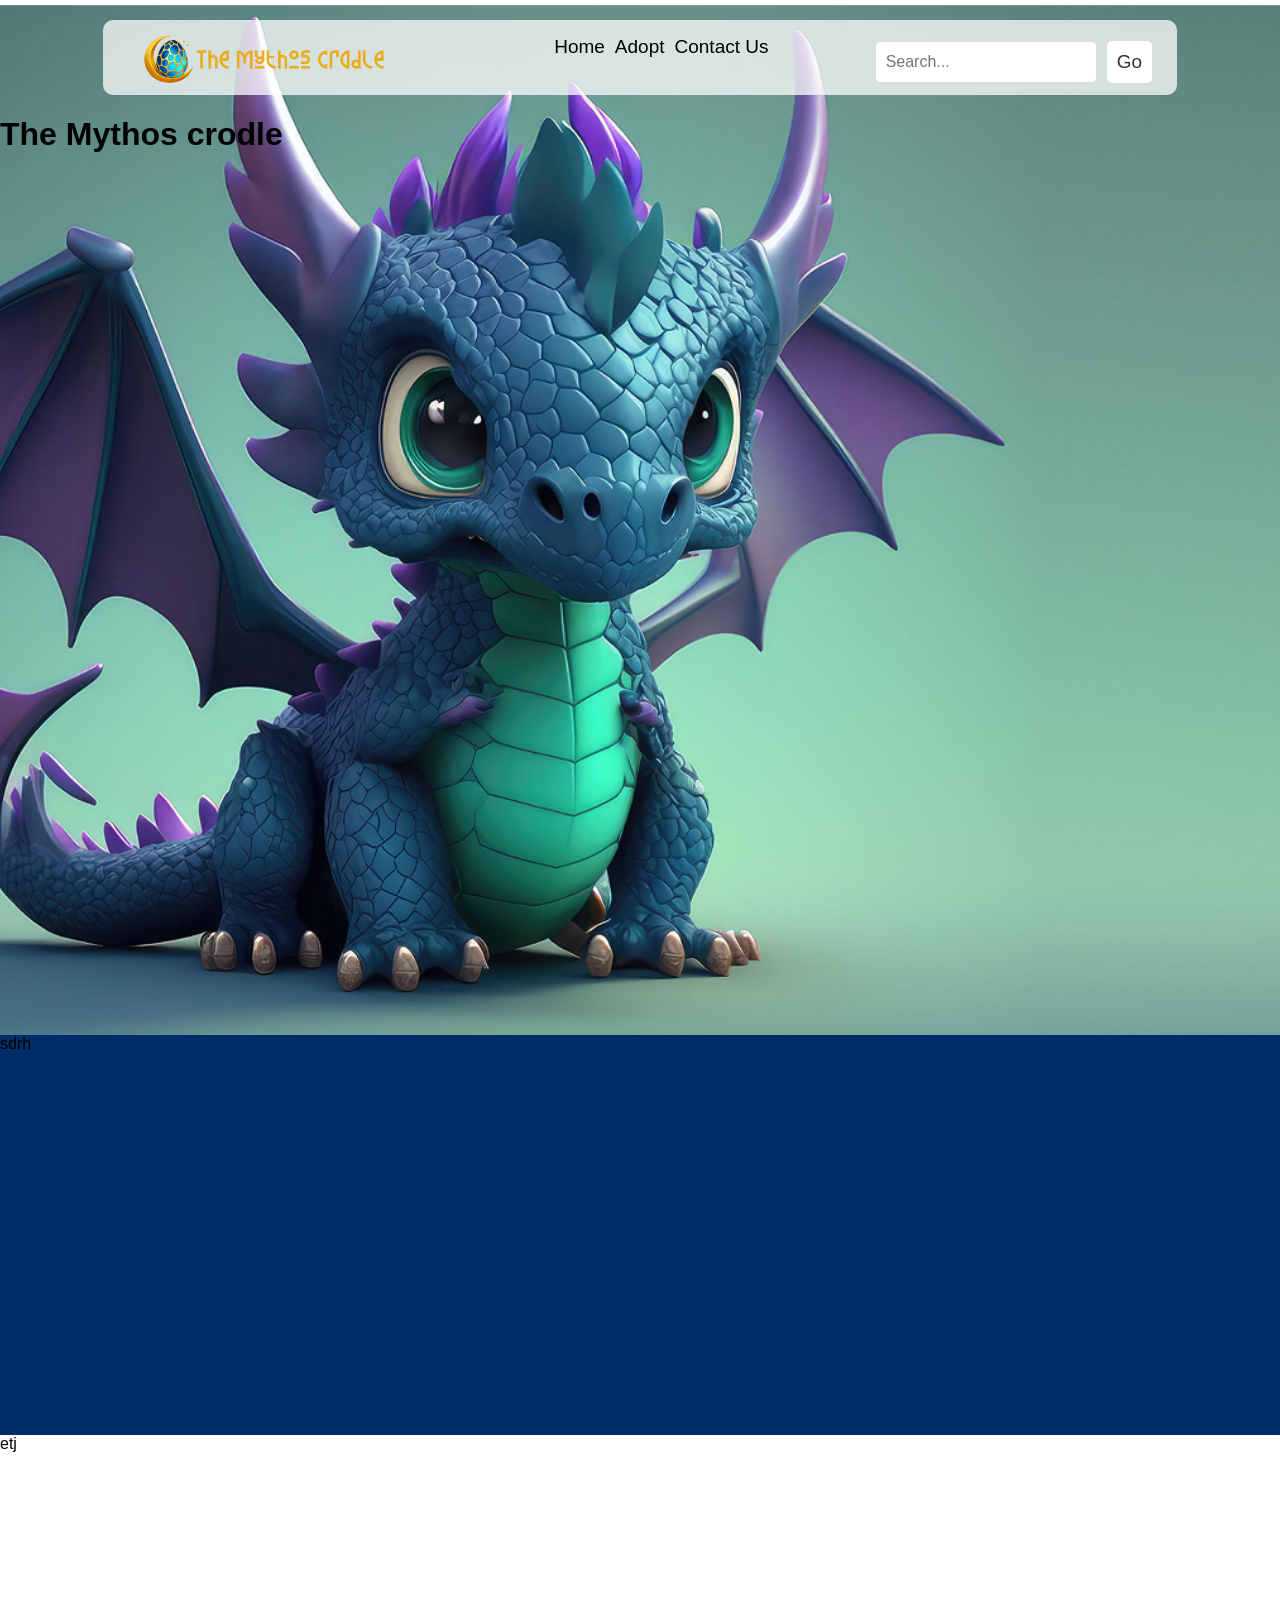
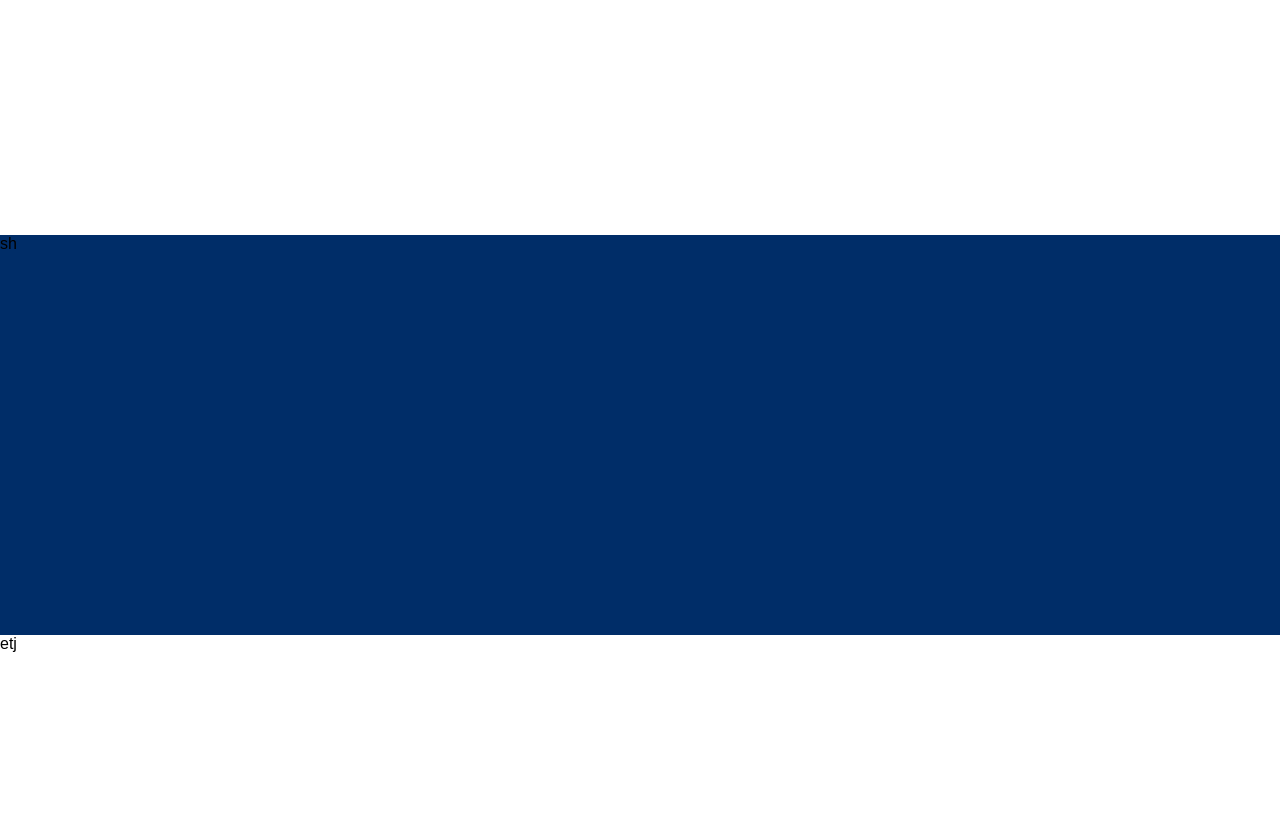
==== index.html @ 8109bbb3 "mian code stater code working project" ====
<!DOCTYPE html>
<html lang="en">
<head>
    <meta charset="UTF-8">
    <meta name="viewport" content="width=device-width, initial-scale=1.0">
    <title>Document</title>
    <link rel="stylesheet" href="/css/mian.css">
    <link rel="stylesheet" href="/js/script.js">
</head>
<body>
    <!-- index -->
<header class="BG-1">
    <div class="nav-box">
<nav class="index-menu">
    <div class="menu-in">
    <div id="logo"><img src="/assets/img/logo.png" width="100px"></div>
 <ul class="menu">
    <li><a href="#">Home</a></li>
     <li><a href="#">Adopt</a></li>
     <li><a href="#">Contact Us</a></li>
 </ul>
         <div class="search">
         <form>
             <input type="text" placeholder="Search...">
             <button type="submit">Go</button>
         </form>
     </div>
     </div>
</nav>
    </div>

    <div class="header-text">
        <h1>The Mythos crodle</h1>
    </div>
</header>

<div class="BG-blue">
sdrh
</div>

<div class="BG-white">
etj
</div>

<div class="BG-blue">
sh
</div>

<div class="BG-white-footer">
etj
</div>

</body>
</html>
---- css/mian.css ----
body{
    padding: 0;
    margin: 0;
    box-sizing: border-box;
    font-family: sans-serif;
}
/* ------ background style ------ */
.BG-1{
    background-image: url("/assets/img/homeHeader.png");
    background-size: cover;
    background-position:center;
    height: 115vh;
    margin: 0;
}

.BG-blue{
    background-color: #002d68;
    height: 400px;
}
.BG-white{
    background-color: #FFFFFF;
    height: 400px;
    width: 100%;
}
.BG-white-footer{
    background-color: #FFFFFF;
    height: 200px;
}
/* top nav bar */
.nav-box{
    padding-top: 20px;
}
nav{
    width: 80%;
    height: 75px;
    background-color: rgba(255, 255, 255, 0.74);
    color: black;
    display: block;
   margin-left: auto;
   margin-right: auto;
    border-radius: 10px;
    padding: 0px 25px;
}
.menu-in{
    display: flex;
    justify-content: space-between;
    align-content: center;
}
#logo img{
    width: 250px;
    height: auto;
    margin: 10px;
}
.menu{
    width: 50%;
    display: flex;
    justify-content: center;
    list-style: none;
}
.menu li{
    margin-left: 10px;
    
}
.menu li a{
    font-size: 19px;
    color: black;
    text-decoration: none;
    transition: 0.3s ease;
}
.menu li a:hover{
    color: aqua;
}
/* ------ search bar ------ */
.search{
    display: flex;
    align-items: center;
    margin-right: 0;
}
.search form{
display: flex;
margin: 0;
}
.search input{
padding: 10px;border: 1px solid #ddd;
outline: none;
border-radius: 5px;
margin-right: 10px;
font-size: 16px;
}
.search input:hover{
    border:1px solid #72a0d4;
}
.search button{
padding: 10px;
background-color: #fff;
border: none;
border-radius: 5px;
color: #333;
font-size: 19px;
cursor: pointer;
}
.search button:hover{
    background-color: #ccc;
}
/* index header text */
.header-text p{

}
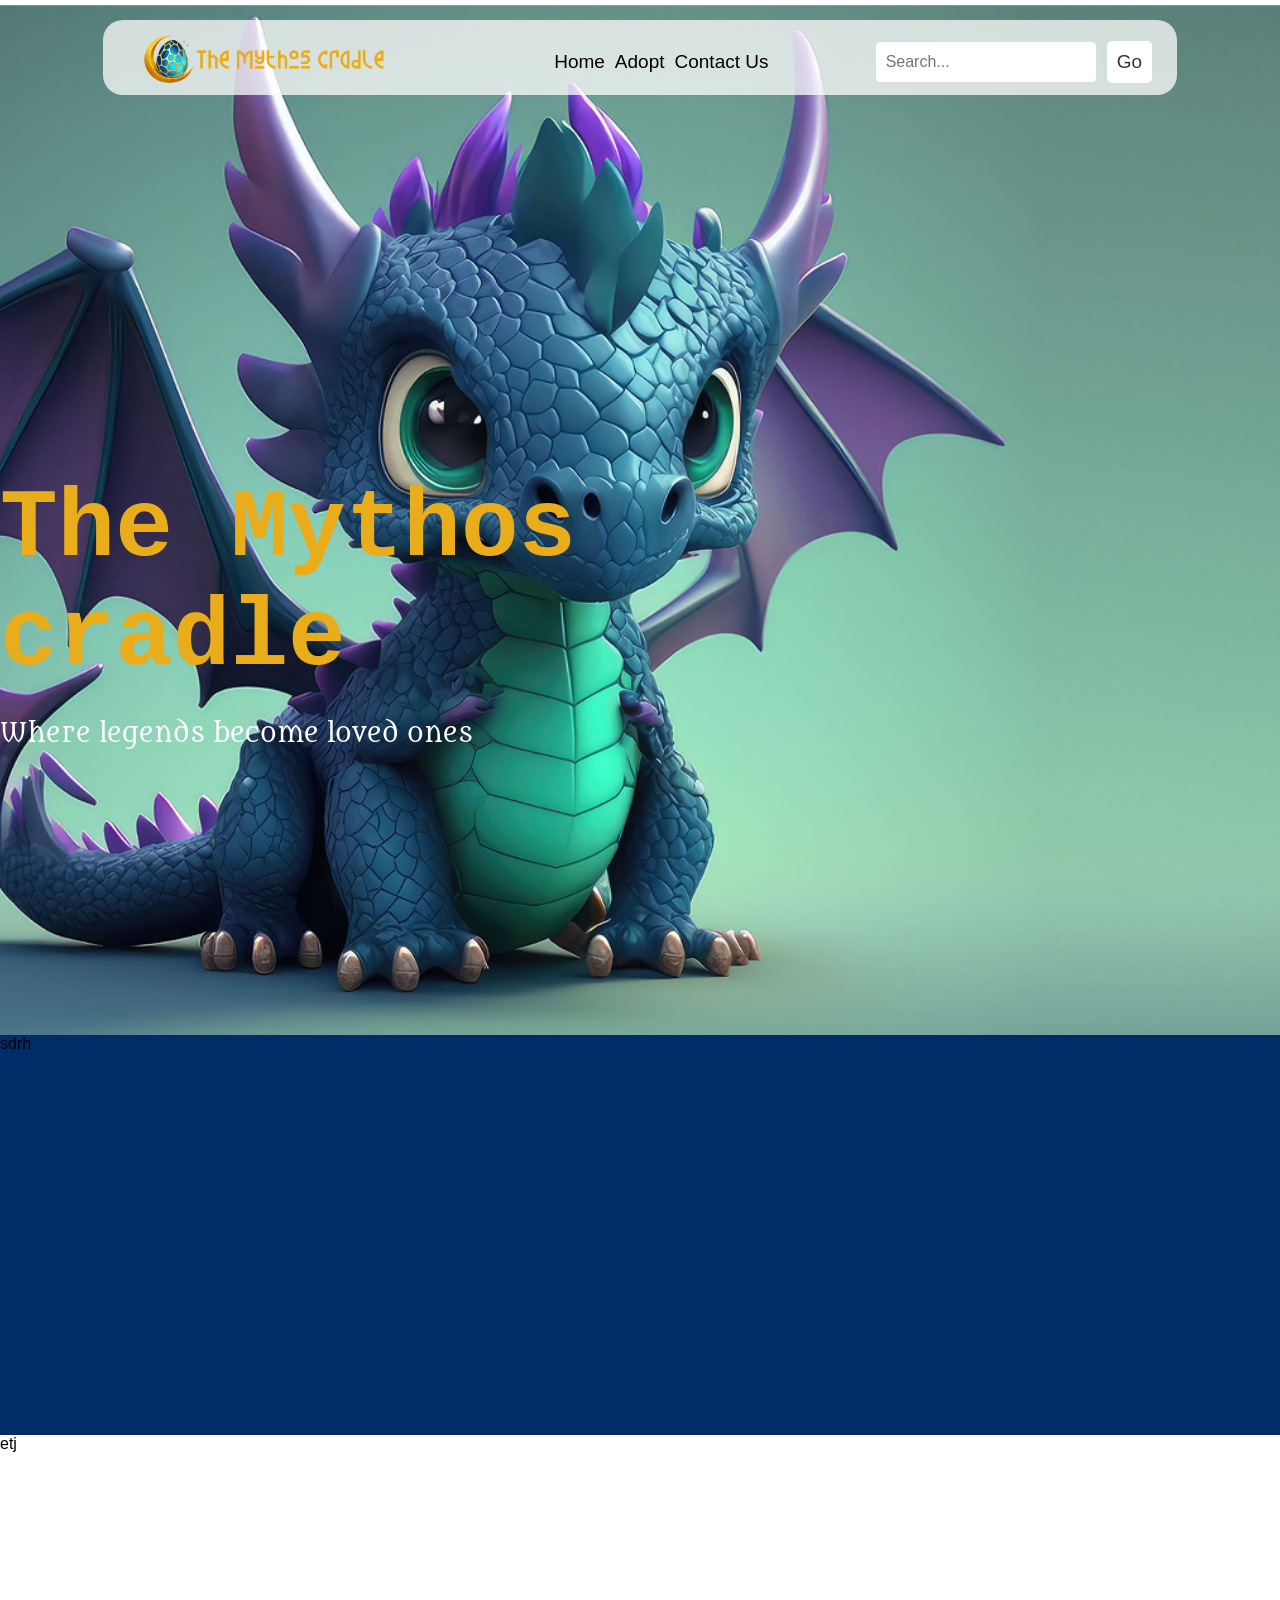
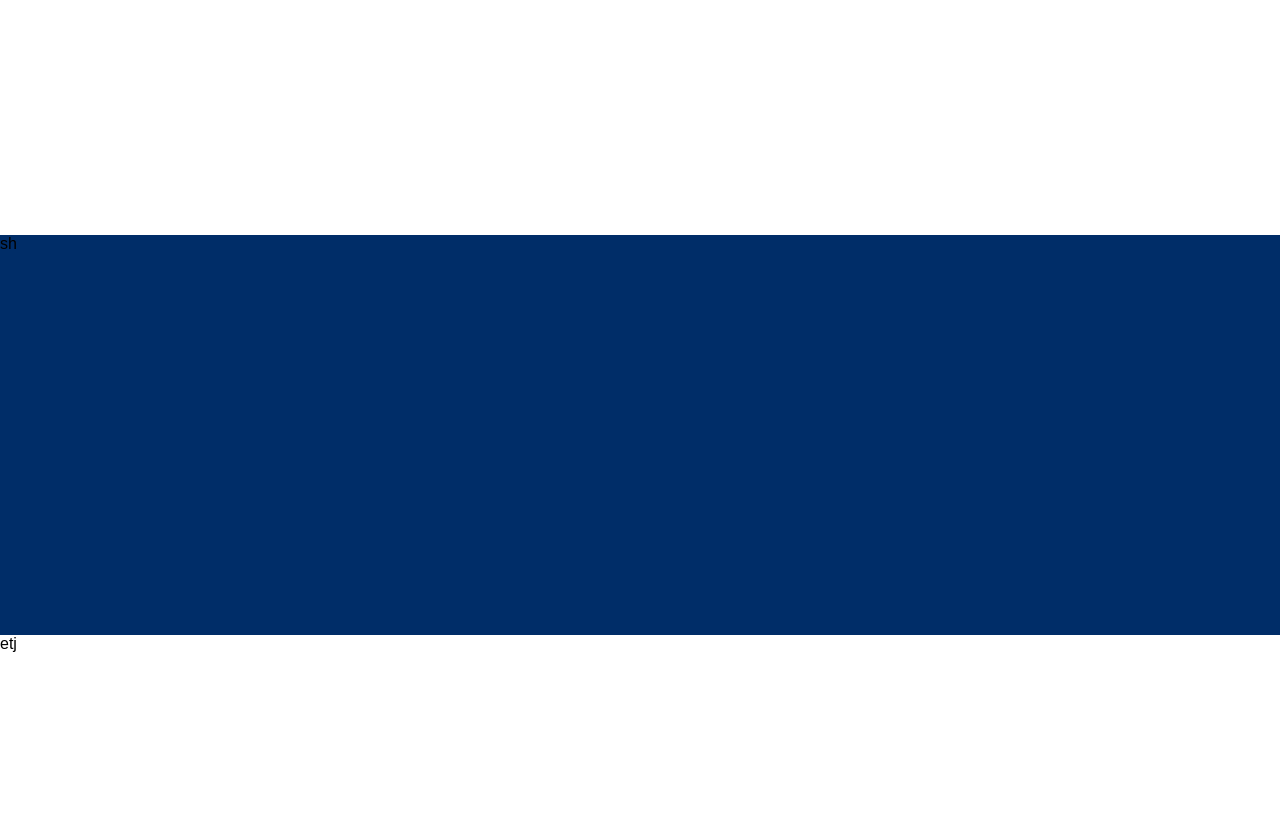
==== commit 56642e9e: "header text" ====
--- a/index.html
+++ b/index.html
@@ -6,19 +6,25 @@
     <title>Document</title>
     <link rel="stylesheet" href="/css/mian.css">
     <link rel="stylesheet" href="/js/script.js">
+    <!-- google fonts -->
+    <link href="https://fonts.googleapis.com/css2?family=Metamorphous&display=swap" rel="stylesheet">
+
 </head>
 <body>
     <!-- index -->
 <header class="BG-1">
     <div class="nav-box">
+<!-- -------------------------------------menu bar---------------------------------- -->
 <nav class="index-menu">
     <div class="menu-in">
+    <!-- ------------------------logo img---------------------------------------- -->
     <div id="logo"><img src="/assets/img/logo.png" width="100px"></div>
  <ul class="menu">
     <li><a href="#">Home</a></li>
      <li><a href="#">Adopt</a></li>
      <li><a href="#">Contact Us</a></li>
  </ul>
+ <!-- --------------- search -----------------  -->
          <div class="search">
          <form>
              <input type="text" placeholder="Search...">
@@ -27,28 +33,33 @@
      </div>
      </div>
 </nav>
+<!-- ------------------------------------------ -->
     </div>
-
+<!-- --------------------------header-text----------------------- -->
+<div class="Tmc">
     <div class="header-text">
-        <h1>The Mythos crodle</h1>
-    </div>
+        <h1>The Mythos<br> cradle</h1>
+        <p>Where legends become loved ones</p>
+        </div>
+</div>
+<!-- ------------------------------------------ -->
 </header>
 
-<div class="BG-blue">
+<section class="BG-blue">
 sdrh
-</div>
+</section>
 
-<div class="BG-white">
+<section class="BG-white">
 etj
-</div>
+</section>
 
-<div class="BG-blue">
+<section class="BG-blue">
 sh
-</div>
+</section>
 
-<div class="BG-white-footer">
+<footer class="BG-white-footer">
 etj
-</div>
+</footer>
 
 </body>
 </html>
--- a/css/mian.css
+++ b/css/mian.css
@@ -38,7 +38,7 @@
     display: block;
    margin-left: auto;
    margin-right: auto;
-    border-radius: 10px;
+    border-radius: 20px;
     padding: 0px 25px;
 }
 .menu-in{
@@ -56,6 +56,7 @@
     display: flex;
     justify-content: center;
     list-style: none;
+    align-items: center;
 }
 .menu li{
     margin-left: 10px;
@@ -66,6 +67,7 @@
     color: black;
     text-decoration: none;
     transition: 0.3s ease;
+    gap: 10px;
 }
 .menu li a:hover{
     color: aqua;
@@ -103,6 +105,26 @@
     background-color: #ccc;
 }
 /* index header text */
+.Tmc{
+    display: flex;
+    justify-self:flex-end;
+    flex-direction: column;
+    margin-right: 100px;
+    margin-top: 380px ;
+
+}
+
+.header-text h1{
+    color: #e9ad1c;
+    font-family:'Mythology Of Egypt', Courier, monospace;
+    font-size: 96px;
+    margin: 0px;
+}
 .header-text p{
+    color: #ffffff;
+    font-family: 'metamorphous', Courier, monospace;
+    font-size: 19pt;
 
-}+}
+
+
